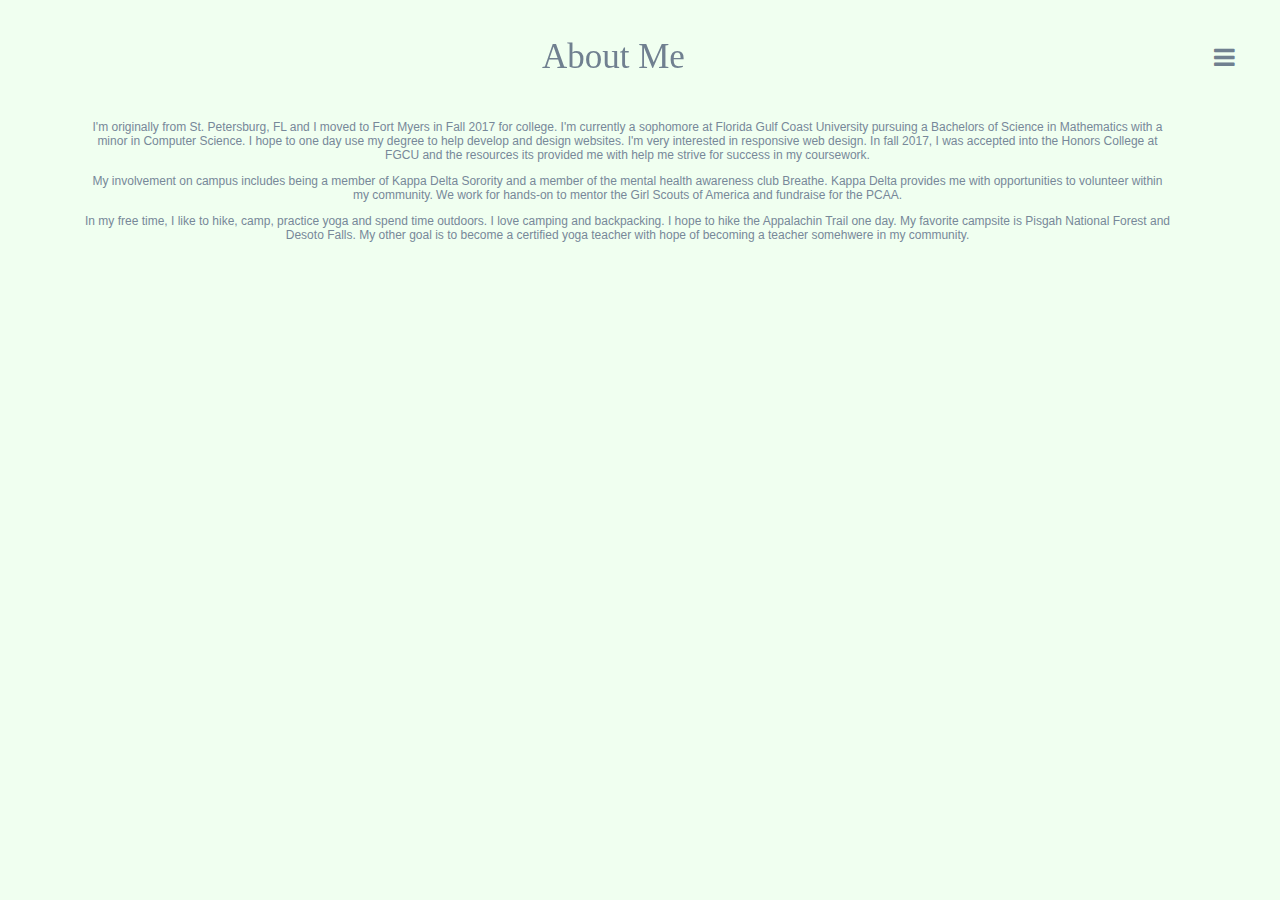
==== AboutMe.html @ 7978a831 "Add files via upload" ====
<!DOCTYPE html>
<html lang=en>
<head>
  <link rel="stylesheet" type="text/css" href="style.css">
<meta charset=utf-8>
 <link rel="stylesheet" href="https://cdnjs.cloudflare.com/ajax/libs/font-awesome/4.7.0/css/font-awesome.min.css">
<title>Samantha Lundy</title>
</head>
<body>
  <div class="dropdown">
   <button class="btn"><i class="fa fa-bars"></i></button>
  <div class="dropdown-content">
    <a href = "index.html">Home</a>
    <a href="AboutMe.html">About Me</a>
    <a href="Education.html">Education</a>
    <a href="worksamples.html">Work Samples</a>
    <a href="Achievements.html">Achievements</a>
    <a href="ContactMe.html">Contact Me</a>
  </div>
</div>
   <canvas id="myCanvas" width="200" height="100">
      Your browser does not support the HTML5 canvas tag.
   </canvas>
    
  <script>
    var c = document.getElementById("myCanvas");
    var ctx = c.getContext("2d");
    ctx.font = "35px cursive";
    ctx.fillStyle = "slategray"
    ctx.fillText("About Me",50,60);
  </script>
    
      <p>I'm originally from St. Petersburg, FL and I moved to Fort Myers in Fall 2017 for college. I'm currently a sophomore at Florida Gulf Coast University pursuing a Bachelors of Science in Mathematics with a minor in Computer Science. I hope to one day use my degree to help develop and design websites. I'm very interested in responsive web design. In fall 2017, I was accepted into the Honors College at FGCU and the resources its provided me with help me strive for success in my coursework.  
      <p>My involvement on campus includes being a member of Kappa Delta Sorority and a member of the mental health awareness club Breathe. Kappa Delta provides me with opportunities to volunteer within my community. We work for hands-on to mentor the Girl Scouts of America and fundraise for the PCAA. </p>
      <p>In my free time, I like to hike, camp, practice yoga and spend time outdoors. I love camping and backpacking. I hope to hike the Appalachin Trail one day. My favorite campsite is Pisgah National Forest and Desoto Falls. My other goal is to become a certified yoga teacher with hope of becoming a teacher somehwere in my community.</p>
</body>
</html>
---- style.css ----
body {
    background-color: honeydew;
}

h1 {
    color: slategray;
    text-align: center;
    font-family: "Snell Roundhand", cursive;
    font-size: 56px;
}
h2 {
    color: slategray;
    text-align: center;
    font-family: "Lucida Sans Unicode", "Lucida Grande", sans-serif;
    padding-top: 10px;
}

h4 {
    color: slategray;
    text-align: center;
    font-family: "Lucida Sans Unicode", "Lucida Grande", sans-serif;
}

h5 {
    color: slategray;
    text-align: center;
    font-family: "Lucida Sans Unicode", "Lucida Grande", sans-serif;
}

p {
    color: lightslategray;
    text-align: center;
    font-family: "Lucida Sans Unicode", "Lucida Grande", sans-serif;
    font-size: 12px;
    margin-left: 75px;
    margin-right: 100px;
}

li {
    color:lightslategray;
    text-align: center;
    font-family:"Lucida Sans Unicode", "Lucida Grande", sans-serif;
    font-size:13.5px;
}

a {
    font-family: "Lucida Sans Unicode", "Lucida Grande", sans-serif;
    color:lightslategray;
    font-size: 11.5px;
    text-align: center;
}

.audio-container {
  display: flex;
  justify-content: center;
  align-items: center;
  padding-bottom: 10px;
}

.name {
    font-weight:100;
}

#img.cliff {
    width:300px;
    length: 300px;
    image-orientation: center;
}

#img.mermaidcaves {
    width: 300px;
    length: 300px;
    max-width: 1000%;
    height: auto;
}

#img.sunflowers {
    width: 300px;
    length: 300px;
    max-width: 1000%;
    height: auto;
}

#waterfall {
   display: block;
   margin: 0 auto; 
}

.column {
    flex: 33.33%;
    padding: 5px;
}

.row {
    display: flex;
}

.topbox {
    margin-top: 100px;
    margin-bottom: 100px;
}

.sidemargins {
    margin-left: 50px;
    margin-right: 50px;
}

.round {
    border-radius: 40px;
    border: solid;
    border-color: slategray;
    padding: 5px;
}

#googleform {
    text-align: center;
    padding: 50px;
}

.fa {
  padding: 20px;
  font-size: 20px;
  width: 20px;
  text-align: center;
  text-decoration: none;
  margin: 5px 2px;
  border-radius: 100%;
}

.btn {
    background-color: honeydew;
    border: none;
    color: slategray;
    padding: 12px 16px;
    font-size: 24px;
    cursor: pointer;
    float: right;
}

.btn:hover {
    background-color: none;
}

.dropdown-content {
    display: none;
    position: absolute;
    right: 0;
    background-color: whitesmoke;
    min-width: 160px;
    z-index: 1;
}

.dropdown-content a {
    color: slategray;
    padding: 12px 16px;
    text-decoration: none;
    display:flex;
    font-size: 14px;
    font-family: "Lucida Sans Unicode", "Lucida Grande", sans-serif;
}

.dropdown:hover .dropdown-content {
    display: block;
}

.fa:hover {
    opacity: 0.7;
}

.fa-facebook {
  background: #3B5998;
  color: white;
}

.fa-instagram {
  background: #125688;
  color: white;
}

.fa-pinterest {
  background: #cb2027;
  color: white;

}

.fa-linkedin {
  background: #007bb5;
  color: white;
}

.fa-google {
  background: #dd4b39;
  color: white;
}

#icon-bar {
  position: fixed;
  top: 50%;
  -webkit-transform: translateY(-50%);
  -ms-transform: translateY(-50%);
  transform: translateY(-50%);
}

#icon-bar a {
  display: block;
  text-align: center;
  padding: 8px;
  transition: all 0.3s ease;
  color: white;
  font-size: 16px;
}

#icon-bar a:hover {
  background-color: clear;
}

.flex-container {
  display: flex;
  flex-direction: column;
}

#myCanvas {
  padding: 0;
  margin: auto;
  display: block;
}
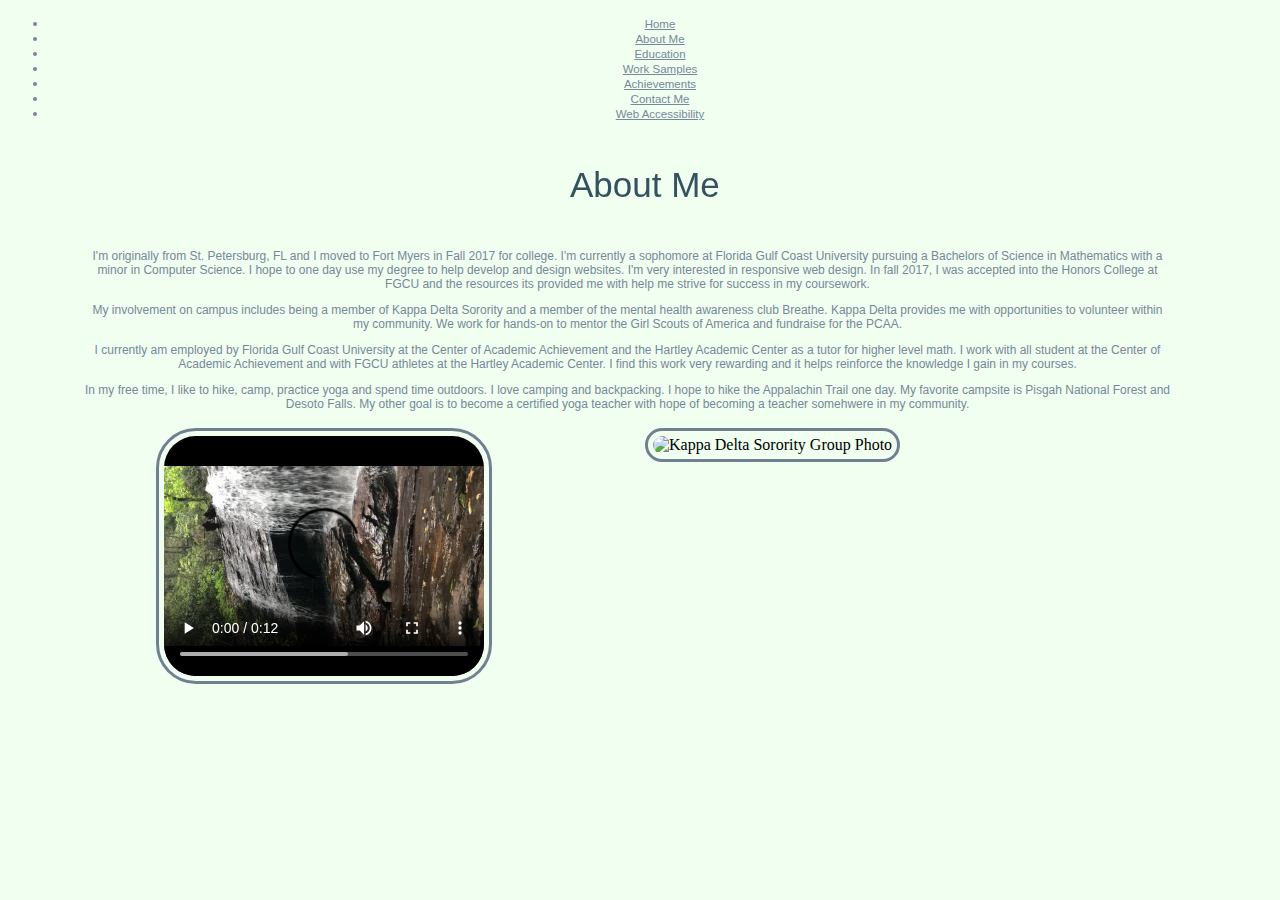
==== commit 5118f2b5: "Update AboutMe.html" ====
--- a/AboutMe.html
+++ b/AboutMe.html
@@ -7,17 +7,15 @@
 <title>Samantha Lundy</title>
 </head>
 <body>
-  <div class="dropdown">
-   <button class="btn"><i class="fa fa-bars"></i></button>
-  <div class="dropdown-content">
-    <a href = "index.html">Home</a>
-    <a href="AboutMe.html">About Me</a>
-    <a href="Education.html">Education</a>
-    <a href="worksamples.html">Work Samples</a>
-    <a href="Achievements.html">Achievements</a>
-    <a href="ContactMe.html">Contact Me</a>
-  </div>
-</div>
+  <ul>
+      <li><a class="active" href ="index.html">Home</a></li>
+      <li><a href="AboutMe.html">About Me</a></li>
+      <li><a href="Education.html">Education</a></li>
+      <li><a href="worksamples.html">Work Samples</a></li>
+      <li><a href="Achievements.html">Achievements</a></li>
+      <li><a href="ContactMe.html">Contact Me</a></li>
+      <li><a href="Usability.html">Web Accessibility</a></li>
+   </ul>
    <canvas id="myCanvas" width="200" height="100">
       Your browser does not support the HTML5 canvas tag.
    </canvas>
@@ -25,14 +23,28 @@
   <script>
     var c = document.getElementById("myCanvas");
     var ctx = c.getContext("2d");
-    ctx.font = "35px cursive";
-    ctx.fillStyle = "slategray"
-    ctx.fillText("About Me",50,60);
+    ctx.font = "35px sans-serif";
+    ctx.fillStyle = "#34515E"
+    ctx.fillText("About Me",30,60);
   </script>
     
       <p>I'm originally from St. Petersburg, FL and I moved to Fort Myers in Fall 2017 for college. I'm currently a sophomore at Florida Gulf Coast University pursuing a Bachelors of Science in Mathematics with a minor in Computer Science. I hope to one day use my degree to help develop and design websites. I'm very interested in responsive web design. In fall 2017, I was accepted into the Honors College at FGCU and the resources its provided me with help me strive for success in my coursework.  
       <p>My involvement on campus includes being a member of Kappa Delta Sorority and a member of the mental health awareness club Breathe. Kappa Delta provides me with opportunities to volunteer within my community. We work for hands-on to mentor the Girl Scouts of America and fundraise for the PCAA. </p>
+      <p>I currently am employed by Florida Gulf Coast University at the Center of Academic Achievement and the Hartley Academic Center as a tutor for higher level math. I work with all student at the Center of Academic Achievement and with FGCU athletes at the Hartley Academic Center. I find this work very rewarding and it helps reinforce the knowledge I gain in my courses. </p>
       <p>In my free time, I like to hike, camp, practice yoga and spend time outdoors. I love camping and backpacking. I hope to hike the Appalachin Trail one day. My favorite campsite is Pisgah National Forest and Desoto Falls. My other goal is to become a certified yoga teacher with hope of becoming a teacher somehwere in my community.</p>
+    
+    <div class="row">
+  <div class="column topbox-a sidemargins-a">
+    <video id="waterfall" class="round" width="320" height="240" controls>
+  <source src="desotofalls.webm" type="video/webm">
+  <source src="desotofalls.mp4" type="video/mp4">
+  Your browser does not support HTML5 video.
+  </video>
+  </div>
+  <div class="column topbox-a sidemargins-a">
+    <img id="KD" src="KaydeeBidDay2018.jpg" alt="Kappa Delta Sorority Group Photo"  class="round">
+  </div> 
+</div>
 </body>
 </html>
 
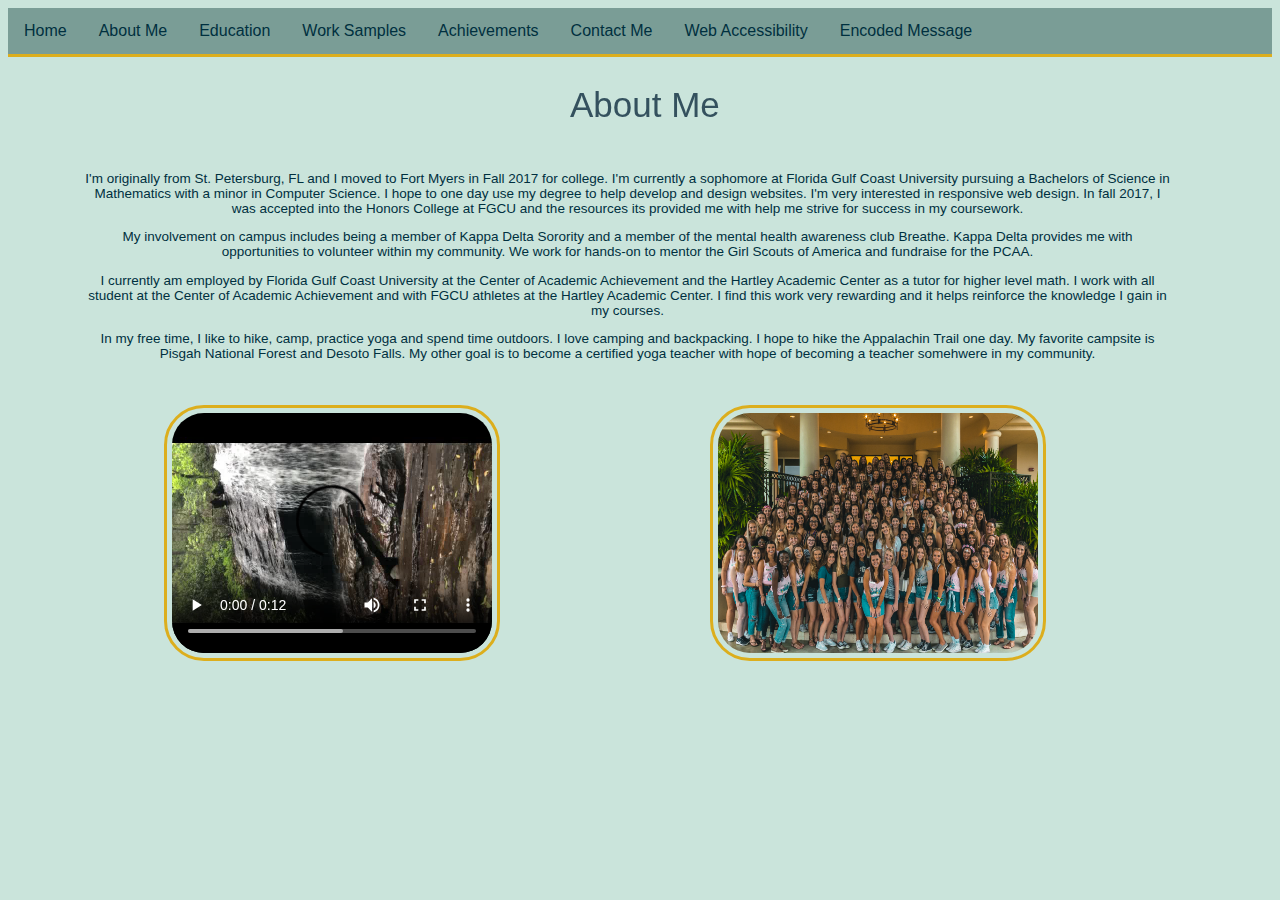
==== commit f0a8bfb0: "Update AboutMe.html" ====
--- a/AboutMe.html
+++ b/AboutMe.html
@@ -1,50 +1,62 @@
 <!DOCTYPE html>
-<html lang=en>
+  <html lang=en>
+      
 <head>
   <link rel="stylesheet" type="text/css" href="style.css">
-<meta charset=utf-8>
- <link rel="stylesheet" href="https://cdnjs.cloudflare.com/ajax/libs/font-awesome/4.7.0/css/font-awesome.min.css">
-<title>Samantha Lundy</title>
+    <meta charset=utf-8>
+     <link rel="stylesheet" href="https://cdnjs.cloudflare.com/ajax/libs/font-awesome/4.7.0/css/font-awesome.min.css">
+  <title>Samantha Lundy</title>
 </head>
+      
 <body>
+<!--This page is the About Me page. Has summary and video and one photo-->
   <ul>
-      <li><a class="active" href ="index.html">Home</a></li>
-      <li><a href="AboutMe.html">About Me</a></li>
-      <li><a href="Education.html">Education</a></li>
-      <li><a href="worksamples.html">Work Samples</a></li>
-      <li><a href="Achievements.html">Achievements</a></li>
-      <li><a href="ContactMe.html">Contact Me</a></li>
-      <li><a href="Usability.html">Web Accessibility</a></li>
-   </ul>
-   <canvas id="myCanvas" width="200" height="100">
-      Your browser does not support the HTML5 canvas tag.
-   </canvas>
+    <li><a class="active" href ="index.html">Home</a></li>
+    <li><a href="AboutMe.html">About Me</a></li>
+    <li><a href="Education.html">Education</a></li>
+    <li><a href="worksamples.html">Work Samples</a></li>
+    <li><a href="Achievements.html">Achievements</a></li>
+    <li><a href="ContactMe.html">Contact Me</a></li>
+    <li><a href="Usability.html">Web Accessibility</a></li>
+    <li><a href= "caesercipher.html">Encoded Message</a></li>
+  </ul>
     
-  <script>
-    var c = document.getElementById("myCanvas");
-    var ctx = c.getContext("2d");
-    ctx.font = "35px sans-serif";
-    ctx.fillStyle = "#34515E"
-    ctx.fillText("About Me",30,60);
-  </script>
+<!--help https://www.w3schools.com/graphics/canvas_intro.asp -->
+<canvas id="myCanvas" width="200" height="100">
+  Your browser does not support the HTML5 canvas tag.
+</canvas> 
     
-      <p>I'm originally from St. Petersburg, FL and I moved to Fort Myers in Fall 2017 for college. I'm currently a sophomore at Florida Gulf Coast University pursuing a Bachelors of Science in Mathematics with a minor in Computer Science. I hope to one day use my degree to help develop and design websites. I'm very interested in responsive web design. In fall 2017, I was accepted into the Honors College at FGCU and the resources its provided me with help me strive for success in my coursework.  
-      <p>My involvement on campus includes being a member of Kappa Delta Sorority and a member of the mental health awareness club Breathe. Kappa Delta provides me with opportunities to volunteer within my community. We work for hands-on to mentor the Girl Scouts of America and fundraise for the PCAA. </p>
-      <p>I currently am employed by Florida Gulf Coast University at the Center of Academic Achievement and the Hartley Academic Center as a tutor for higher level math. I work with all student at the Center of Academic Achievement and with FGCU athletes at the Hartley Academic Center. I find this work very rewarding and it helps reinforce the knowledge I gain in my courses. </p>
-      <p>In my free time, I like to hike, camp, practice yoga and spend time outdoors. I love camping and backpacking. I hope to hike the Appalachin Trail one day. My favorite campsite is Pisgah National Forest and Desoto Falls. My other goal is to become a certified yoga teacher with hope of becoming a teacher somehwere in my community.</p>
+<script>
+  var c = document.getElementById("myCanvas");
+  var ctx = c.getContext("2d");
+  ctx.font = "35px sans-serif";
+  ctx.fillStyle = "#34515E"
+  ctx.fillText("About Me",30,60);
+</script>
     
-    <div class="row">
+<p>I'm originally from St. Petersburg, FL and I moved to Fort Myers in Fall 2017 for college. I'm currently a sophomore at Florida Gulf Coast University pursuing a Bachelors of Science in Mathematics with a minor in Computer Science. I hope to one day use my degree to help develop and design websites. I'm very interested in responsive web design. In fall 2017, I was accepted into the Honors College at FGCU and the resources its provided me with help me strive for success in my coursework. 
+    
+<p>My involvement on campus includes being a member of Kappa Delta Sorority and a member of the mental health awareness club Breathe. Kappa Delta provides me with opportunities to volunteer within my community. We work for hands-on to mentor the Girl Scouts of America and fundraise for the PCAA. </p>
+    
+<p>I currently am employed by Florida Gulf Coast University at the Center of Academic Achievement and the Hartley Academic Center as a tutor for higher level math. I work with all student at the Center of Academic Achievement and with FGCU athletes at the Hartley Academic Center. I find this work very rewarding and it helps reinforce the knowledge I gain in my courses. </p>
+    
+<p>In my free time, I like to hike, camp, practice yoga and spend time outdoors. I love camping and backpacking. I hope to hike the Appalachin Trail one day. My favorite campsite is Pisgah National Forest and Desoto Falls. My other goal is to become a certified yoga teacher with hope of becoming a teacher somehwere in my community.</p>
+    
+<!-- flexbox below -->
+<div class="row">
   <div class="column topbox-a sidemargins-a">
     <video id="waterfall" class="round" width="320" height="240" controls>
-  <source src="desotofalls.webm" type="video/webm">
-  <source src="desotofalls.mp4" type="video/mp4">
-  Your browser does not support HTML5 video.
-  </video>
+      <source src="desotofalls.webm" type="video/webm">
+      <source src="desotofalls.mp4" type="video/mp4">
+     Your browser does not support HTML5 video.
+    </video>
   </div>
-  <div class="column topbox-a sidemargins-a">
-    <img id="KD" src="KaydeeBidDay2018.jpg" alt="Kappa Delta Sorority Group Photo"  class="round">
-  </div> 
+<div class="column topbox-a sidemargins-a">
+  <img id="KD" src="KaydeeBidDay2018.jpg" alt="Kappa Delta Sorority Group Photo"  class="round">
+</div> 
 </div>
+    
 </body>
+      
 </html>
 
--- a/style.css
+++ b/style.css
@@ -1,53 +1,56 @@
 body {
-    background-color: honeydew;
+    background-color: #CAE4DB;
 }
 
 h1 {
-    color: slategray;
-    text-align: center;
-    font-family: "Snell Roundhand", cursive;
+    color: #00303F;
+    text-align: center;
+    font-family:sans-serif;
     font-size: 56px;
 }
 h2 {
-    color: slategray;
-    text-align: center;
-    font-family: "Lucida Sans Unicode", "Lucida Grande", sans-serif;
-    padding-top: 10px;
+    color: #00303F;
+    text-align: center;
+    font-family: sans-serif;
+    padding-top: 25px;
+}
+
+h3 {
+    color: #00303F;
+    text-align: center;
+    font-family: sans-serif;
 }
 
 h4 {
-    color: slategray;
-    text-align: center;
-    font-family: "Lucida Sans Unicode", "Lucida Grande", sans-serif;
+    color: #00303F;
+    text-align: center;
+    font-family: sans-serif;
 }
 
 h5 {
-    color: slategray;
-    text-align: center;
-    font-family: "Lucida Sans Unicode", "Lucida Grande", sans-serif;
+    color: #00303F;
+    text-align: center;
+    font-family:sans-serif;
 }
 
 p {
-    color: lightslategray;
-    text-align: center;
-    font-family: "Lucida Sans Unicode", "Lucida Grande", sans-serif;
-    font-size: 12px;
+    color: #00303F;
+    text-align: center;
+    font-family: sans-serif;
+    font-size: 13.5px;
     margin-left: 75px;
     margin-right: 100px;
 }
 
-li {
-    color:lightslategray;
-    text-align: center;
-    font-family:"Lucida Sans Unicode", "Lucida Grande", sans-serif;
-    font-size:13.5px;
-}
-
 a {
-    font-family: "Lucida Sans Unicode", "Lucida Grande", sans-serif;
-    color:lightslategray;
+    font-family: sans-serif;
+    color:#00303F;
     font-size: 11.5px;
     text-align: center;
+}
+
+hr {
+    color:#DCAE1D;
 }
 
 .audio-container {
@@ -83,7 +86,7 @@
 
 #waterfall {
    display: block;
-   margin: 0 auto; 
+   margin: 0 auto;
 }
 
 .column {
@@ -105,10 +108,20 @@
     margin-right: 50px;
 }
 
+.sidemargins-a {
+    margin-left: 65px;
+    margin-right: 50px;
+}
+
+.topbox-a {
+    margin-top: 25px;
+    margin-bottom: 100px;
+}
+
 .round {
     border-radius: 40px;
     border: solid;
-    border-color: slategray;
+    border-color: #DCAE1D;
     padding: 5px;
 }
 
@@ -127,40 +140,31 @@
   border-radius: 100%;
 }
 
-.btn {
-    background-color: honeydew;
-    border: none;
-    color: slategray;
-    padding: 12px 16px;
-    font-size: 24px;
-    cursor: pointer;
-    float: right;
-}
-
-.btn:hover {
-    background-color: none;
-}
-
-.dropdown-content {
-    display: none;
-    position: absolute;
-    right: 0;
-    background-color: whitesmoke;
-    min-width: 160px;
-    z-index: 1;
-}
-
-.dropdown-content a {
-    color: slategray;
-    padding: 12px 16px;
+
+ul {
+    list-style-type: none;
+    margin: 0;
+    padding: 0px;
+    overflow: hidden;
+    background-color: #7A9D96;
+    border-bottom: 3px solid #DCAE1D;
+}
+
+li {
+    float: left;
+}
+
+li a {
+    display: block;
+    color: #00303F;
+    text-align: center;
+    padding: 14px 16px;
     text-decoration: none;
-    display:flex;
-    font-size: 14px;
-    font-family: "Lucida Sans Unicode", "Lucida Grande", sans-serif;
-}
-
-.dropdown:hover .dropdown-content {
-    display: block;
+    font-size: 16px;
+}
+
+li a:hover {
+    opacity: 0.7;
 }
 
 .fa:hover {
@@ -225,3 +229,14 @@
   display: block;
 }
 
+#myCourses {
+  display: flex;
+  align-items: center;
+  justify-content: center;
+}
+
+#KD {
+    width: 320px;
+    height: 240px;
+    max-width: 1000%;
+}
